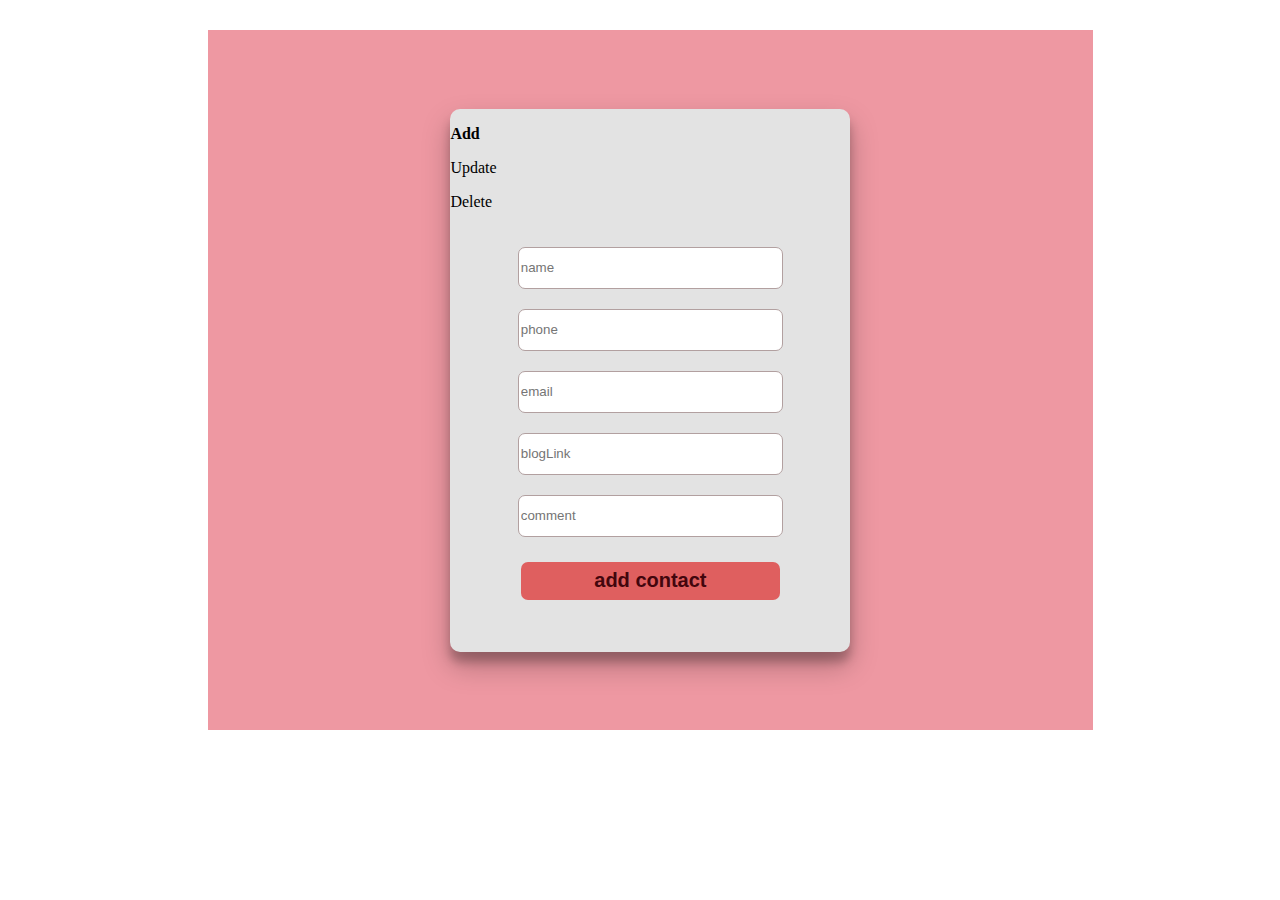
==== src/main/resources/Templates/addContact.html @ 0125c02e "initial commit ultimate version" ====
<!DOCTYPE html>
<html xmlns:th="http://www.thymeleaf.org">
<head>
  <title>Contact list</title>
  <link rel="stylesheet" href="addContact.css">
  <meta http-equiv="Content-Type" content="text/html; charset=UTF-8"/>
</head>
<body>
<div class="container">
  <div class="modal">
    <div id="task_Choice" class="task_Choice">
      <p class="par_Choice" id="addChoice" onclick="chooseAdd()"><b>Add</b></p>
      <p class="par_Choice" id="updateChoice" onclick="chooseUpdate()">Update</p>
      <p class="par_Choice" id="deleteChoice" onclick="chooseDelete()">Delete</p>
    </div>
    <div class="input_contact_form" id="input_contact_div">
      <select class="data_input" id="selectId" name="id" hidden>
      </select>
      <form class="input_contact_form" id="input_contact_form">
        <input type="text" class="data_input" id="name" name="name" placeholder="name">
        <input type="text" class="data_input" id="phone" name="phone" placeholder="phone">
        <input type="text" class="data_input" id="email" name="email" placeholder="email">
        <input type="text" class="data_input" id="blogLink" name="blogLink" placeholder="blogLink">
        <input type="text" class="data_input" id="comment" name="comment" placeholder="comment">
        <input type="button" id="submit" class="add_contact_button" value="add contact">
      </form>
      <p th:text="${listSize}"></p>
    </div>
  </div>
</div>
<script src="https://ajax.googleapis.com/ajax/libs/jquery/2.2.0/jquery.js"></script>
<script src="Scripts/AddContact/addContact.js"></script>
<script src="Scripts/AddContact/submitButtonListeners.js"></script>
<script src="Scripts/AddContact/selectIdListener.js"></script>
</body>
</html>
---- src/main/resources/Templates/addContact.css ----
.container {
    width: 70%;
    height: 700px;
    margin: 30px 200px;
    background-color: #ee98a2;
    display: flex;
    align-content: center;
}

.modal {
    z-index: 1;
    margin: auto;
    padding-bottom: 20px;
    width: 400px;
    overflow: auto;
    border-radius: 10px;
    background-color: rgb(227, 227, 227);
    box-shadow: 0 14px 28px rgba(0,0,0,0.25), 0 10px 10px rgba(0,0,0,0.22);
}

.input_contact_form {
    width: 90%;
    margin: auto;
    display: flex;
    flex-direction: column;
    align-items: center;
}

.data_input {
    width: 80%;
    height: 38px;
    margin-top: 20px;
    border-radius: 7px;
    border-color: #b2a0a0;
    border-style: solid;
    border-width: 1px   ;
}

.add_contact_button {
    margin-top: 25px;
    width: 80%;
    height: 38px;
    background-color: rgb(223, 95, 95);
    border-style: none;
    border-radius: 7px;
    font-size: 20px;
    font-weight: bolder;
    color: #42060d;
}
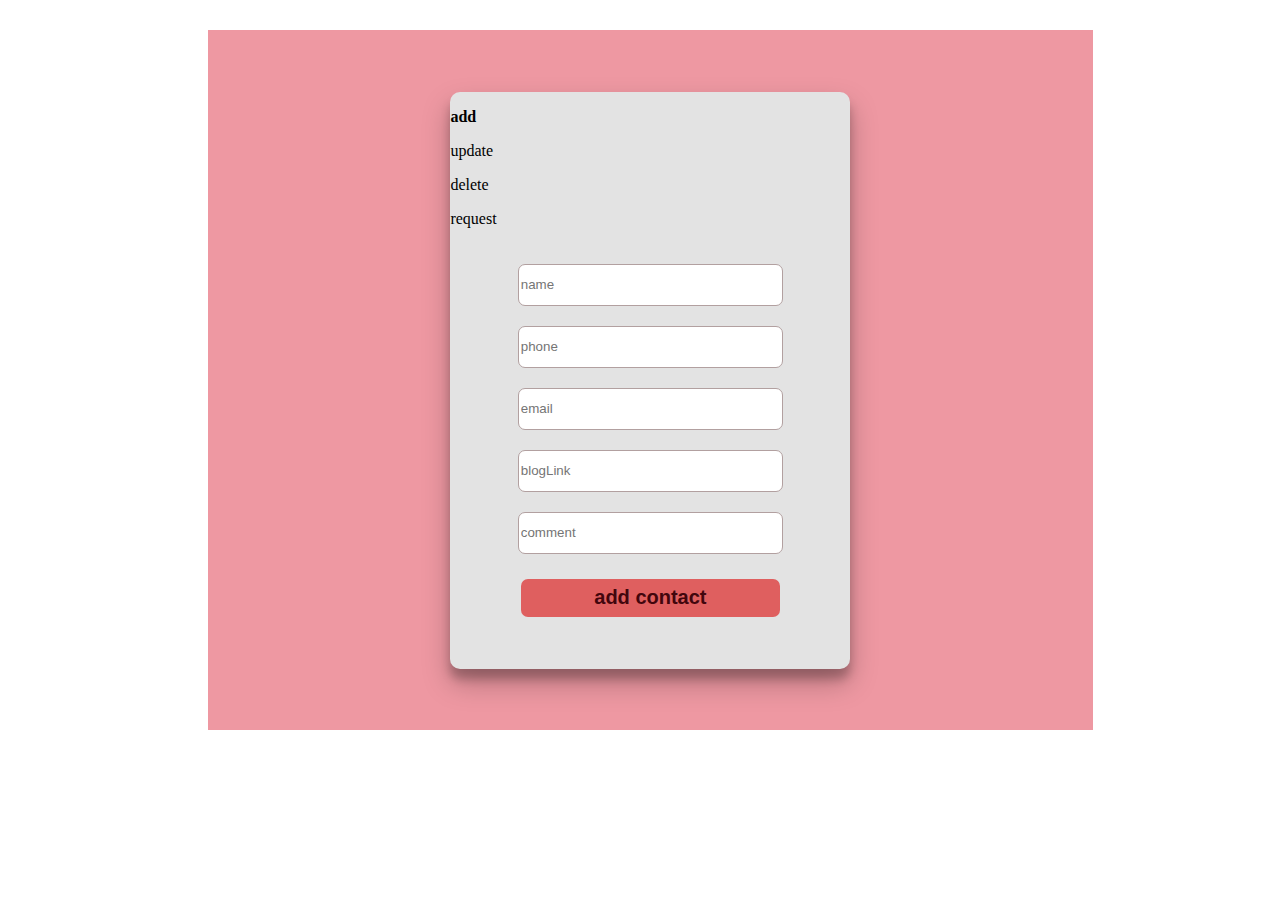
==== commit 17fead4e: "request by name updated" ====
--- a/src/main/resources/Templates/addContact.html
+++ b/src/main/resources/Templates/addContact.html
@@ -9,9 +9,10 @@
 <div class="container">
   <div class="modal">
     <div id="task_Choice" class="task_Choice">
-      <p class="par_Choice" id="addChoice" onclick="chooseAdd()"><b>Add</b></p>
-      <p class="par_Choice" id="updateChoice" onclick="chooseUpdate()">Update</p>
-      <p class="par_Choice" id="deleteChoice" onclick="chooseDelete()">Delete</p>
+      <p class="par_Choice" id="addChoice" onclick="chooseAdd()"><b>add</b></p>
+      <p class="par_Choice" id="updateChoice" onclick="chooseUpdate()">update</p>
+      <p class="par_Choice" id="deleteChoice" onclick="chooseDelete()">delete</p>
+      <p class="par_Choice" id="requestChoice" onclick="chooseRequest()">request</p>
     </div>
     <div class="input_contact_form" id="input_contact_div">
       <select class="data_input" id="selectId" name="id" hidden>
@@ -24,6 +25,7 @@
         <input type="text" class="data_input" id="comment" name="comment" placeholder="comment">
         <input type="button" id="submit" class="add_contact_button" value="add contact">
       </form>
+      <table id="nameRequestTable" hidden></table>
       <p th:text="${listSize}"></p>
     </div>
   </div>
@@ -32,5 +34,6 @@
 <script src="Scripts/AddContact/addContact.js"></script>
 <script src="Scripts/AddContact/submitButtonListeners.js"></script>
 <script src="Scripts/AddContact/selectIdListener.js"></script>
+<script src="Scripts/AddContact/drawTableRequestByName.js"></script>
 </body>
 </html>